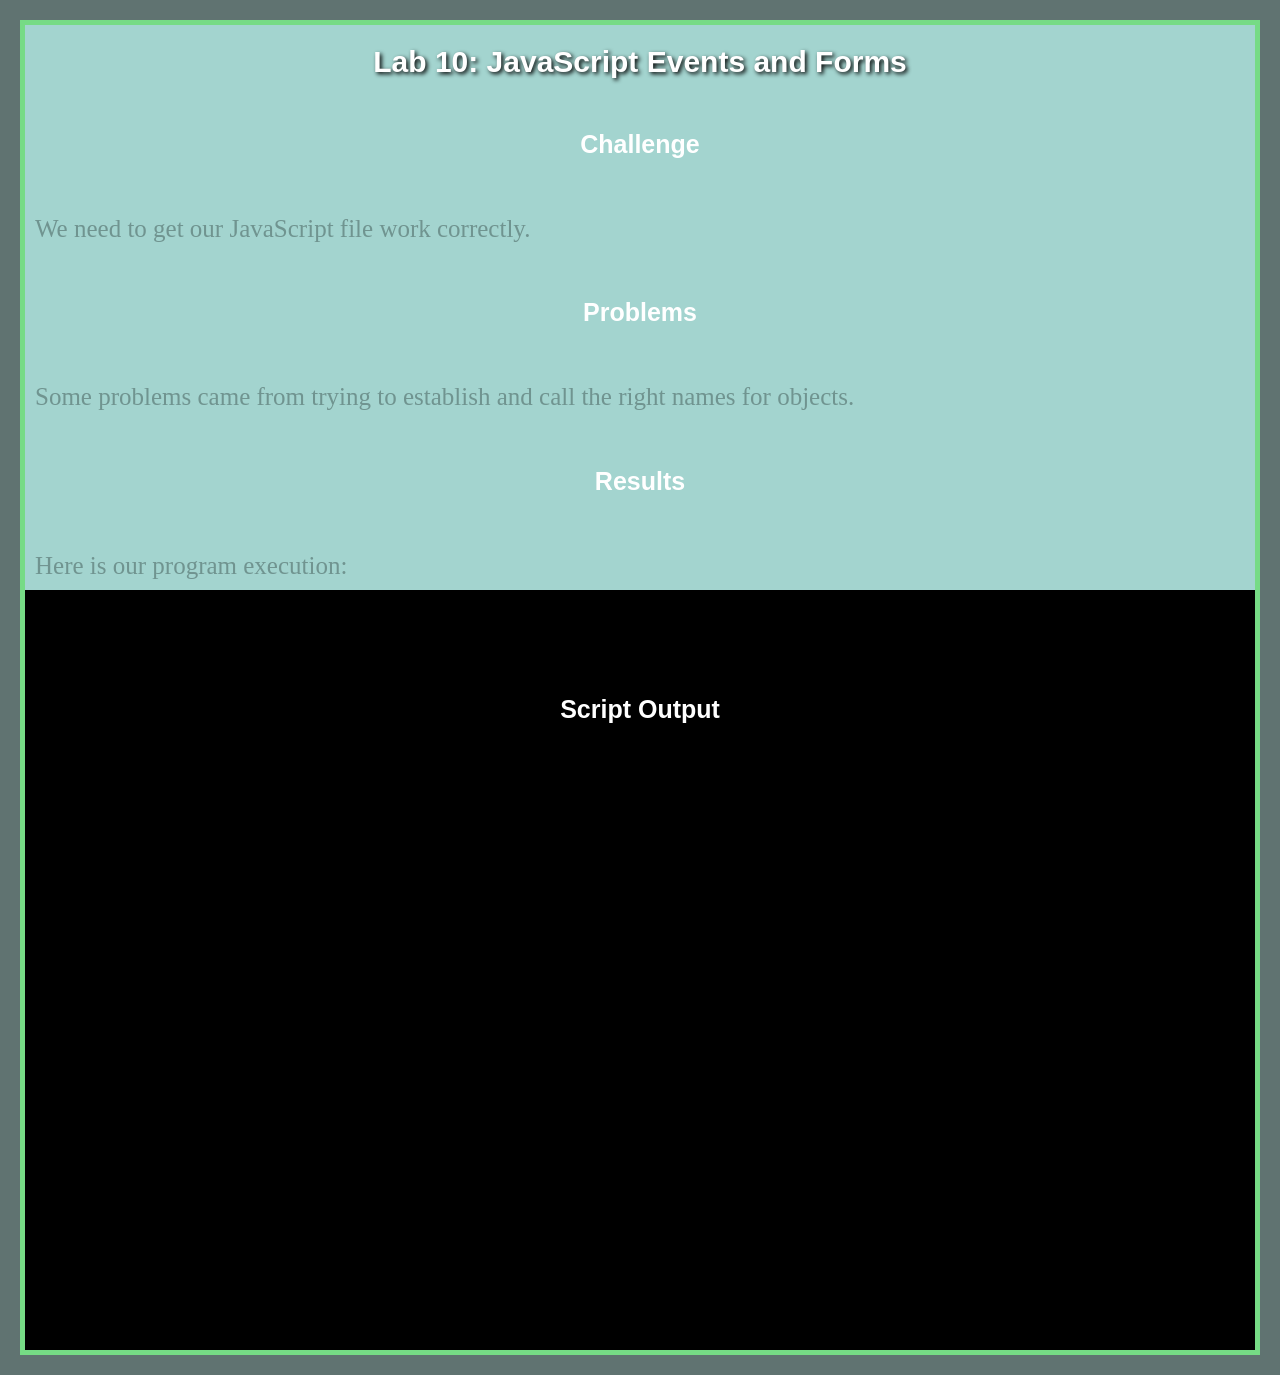
==== lab10/index.html @ ebaafed5 "Lab 10.1" ====
<!DOCTYPE html>
<html>
<head>
	<title>Lab 10: JavaScript Events and Forms</title>
	<link rel="stylesheet" type="text/css" href="css/lab.css">
	<script src="js/lab.js" defer></script>
</head>
<body>
	<div>
		<h1>Lab 10: JavaScript Events and Forms</h1>
		<h2>Challenge</h2>
		<p>We need to get our JavaScript file work correctly. </p>
		<h2>Problems</h2>
		<p>Some problems came from trying to establish and call the right names for objects.</p>
		<h2>Results</h2>
		<p>Here is our program execution:</p>
		<div class=output>
			<h3>Script Output</h3>
			<script src="js/lab.js"></script>
		</div>
	</div>
</body>
</html>
---- lab10/css/lab.css ----
h1 {
  text-align: center;
  font-size: 30px;
  font-family: sans-serif;
  color: white;
  text-shadow: 2px 2px 4px #000000;
}
h2 {
  background-color: #a3d4cf;
  padding: 30px;
  text-align: center;
  font-size: 25px;
  color: white;
  font-family: sans-serif;

}

h3 {
  text-align: center;
  font-family: sans-serif;
  font-size: 25px;
}

p {
  padding: 5px;
  margin: 5px;
  font-size: 25px;
  color: #709490;
  font-family: Graphik,sans-serif
  display: inline;

}

body {
    background-color: #a3d4cf;
    font-family: Graphik,sans-serif
    box-shadow: 0 4px 8px 0 rgba(0, 0, 0, 0.2), 0 6px 20px 0 rgba(0, 0, 0, 0.19);
    padding: 0px;
    margin: 20px;
    border: solid 5px #76db85;
    outline: solid 50px #607371;
}

img {
  float: right;
}

.output {
  padding: 80px;
  font-size: 25px;
  color: white;
  background-color: black;
  min-height: 600px;
  font-family: sans-serif;
}
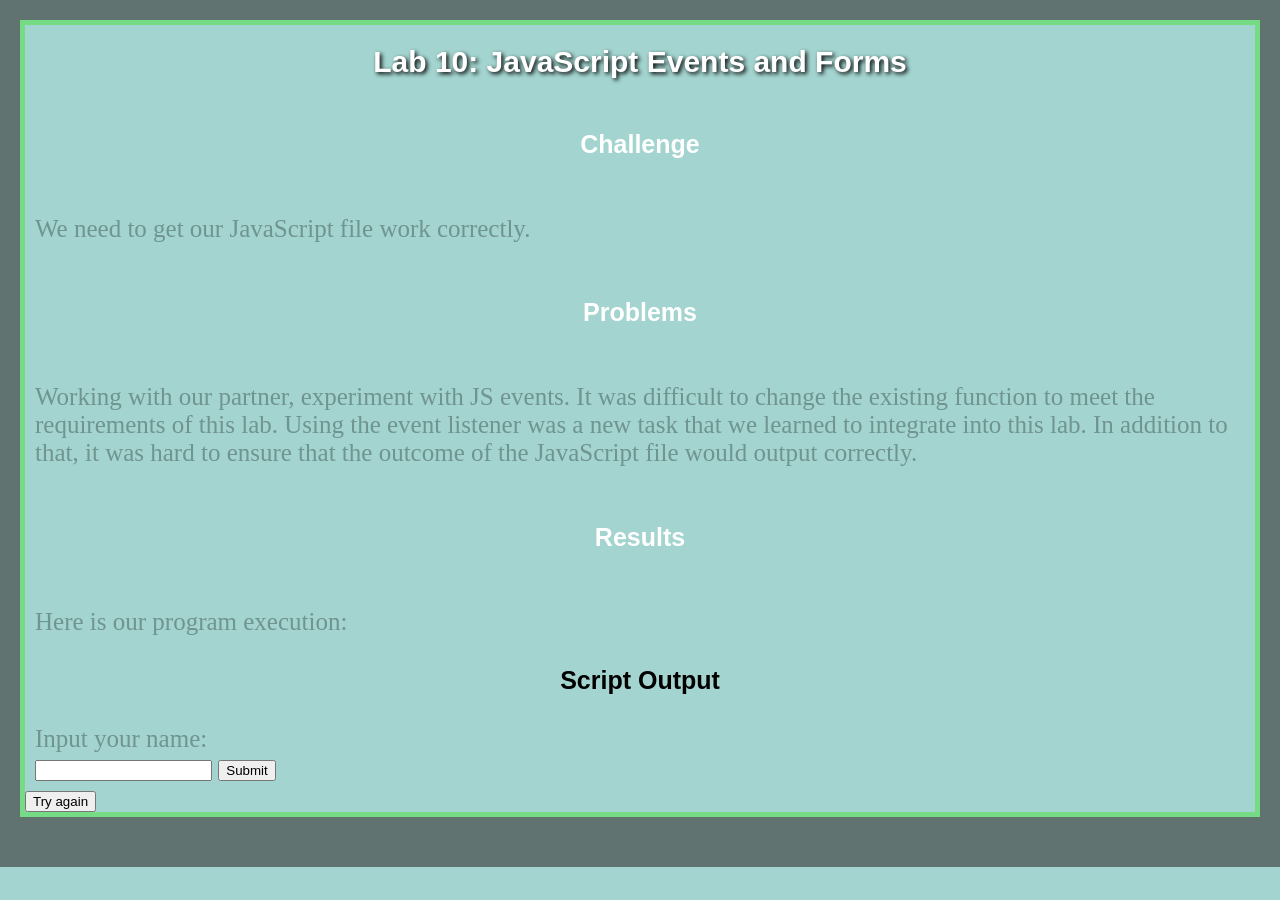
==== commit 9336d0e3: "Lab 10" ====
--- a/lab10/index.html
+++ b/lab10/index.html
@@ -6,17 +6,22 @@
 	<script src="js/lab.js" defer></script>
 </head>
 <body>
-	<div>
+	<div >
 		<h1>Lab 10: JavaScript Events and Forms</h1>
 		<h2>Challenge</h2>
-		<p>We need to get our JavaScript file work correctly. </p>
+		<p>We need to get our JavaScript file work correctly.</p>
 		<h2>Problems</h2>
-		<p>Some problems came from trying to establish and call the right names for objects.</p>
+		<p>Working with our partner, experiment with JS events. It was difficult to change the existing function to meet the requirements of this lab.
+		Using the event listener was a new task that we learned to integrate into this lab. In addition to that, it was hard to ensure that the outcome of the JavaScript
+	file would output correctly. </p>
 		<h2>Results</h2>
 		<p>Here is our program execution:</p>
-		<div class=output>
+		<div id="output">
 			<h3>Script Output</h3>
-			<script src="js/lab.js"></script>
+			<p><label>Input your name:<br>
+			<input type="input" id="user-name"></label>
+	    <button id="my-button">Submit</button></p>
+			<button onclick="tryAgain()">Try again</button>
 		</div>
 	</div>
 </body>
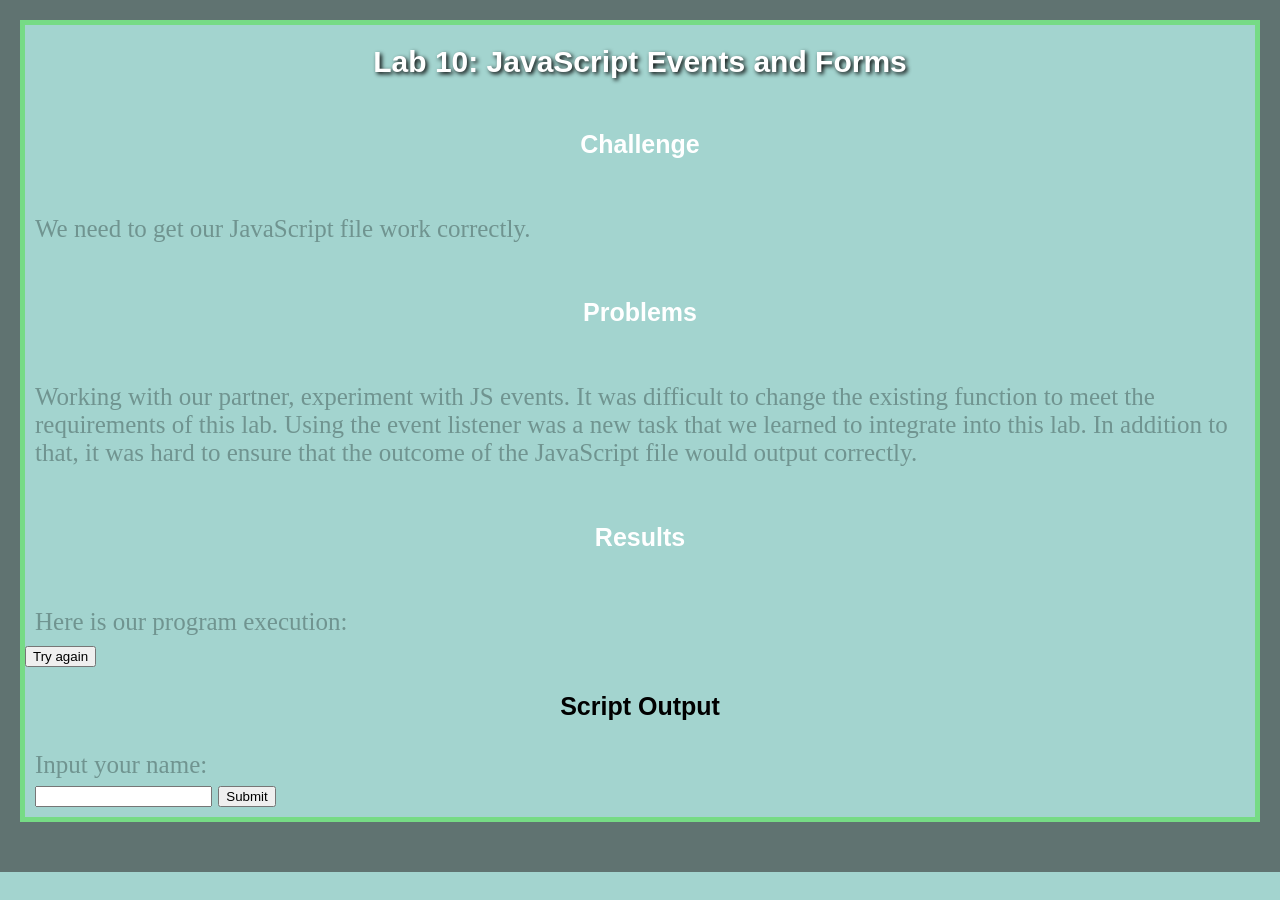
==== commit 206e623d: "lab10.2" ====
--- a/lab10/index.html
+++ b/lab10/index.html
@@ -16,12 +16,12 @@
 	file would output correctly. </p>
 		<h2>Results</h2>
 		<p>Here is our program execution:</p>
+		<button onclick="tryAgain()">Try again</button>
 		<div id="output">
 			<h3>Script Output</h3>
 			<p><label>Input your name:<br>
 			<input type="input" id="user-name"></label>
 	    <button id="my-button">Submit</button></p>
-			<button onclick="tryAgain()">Try again</button>
 		</div>
 	</div>
 </body>
